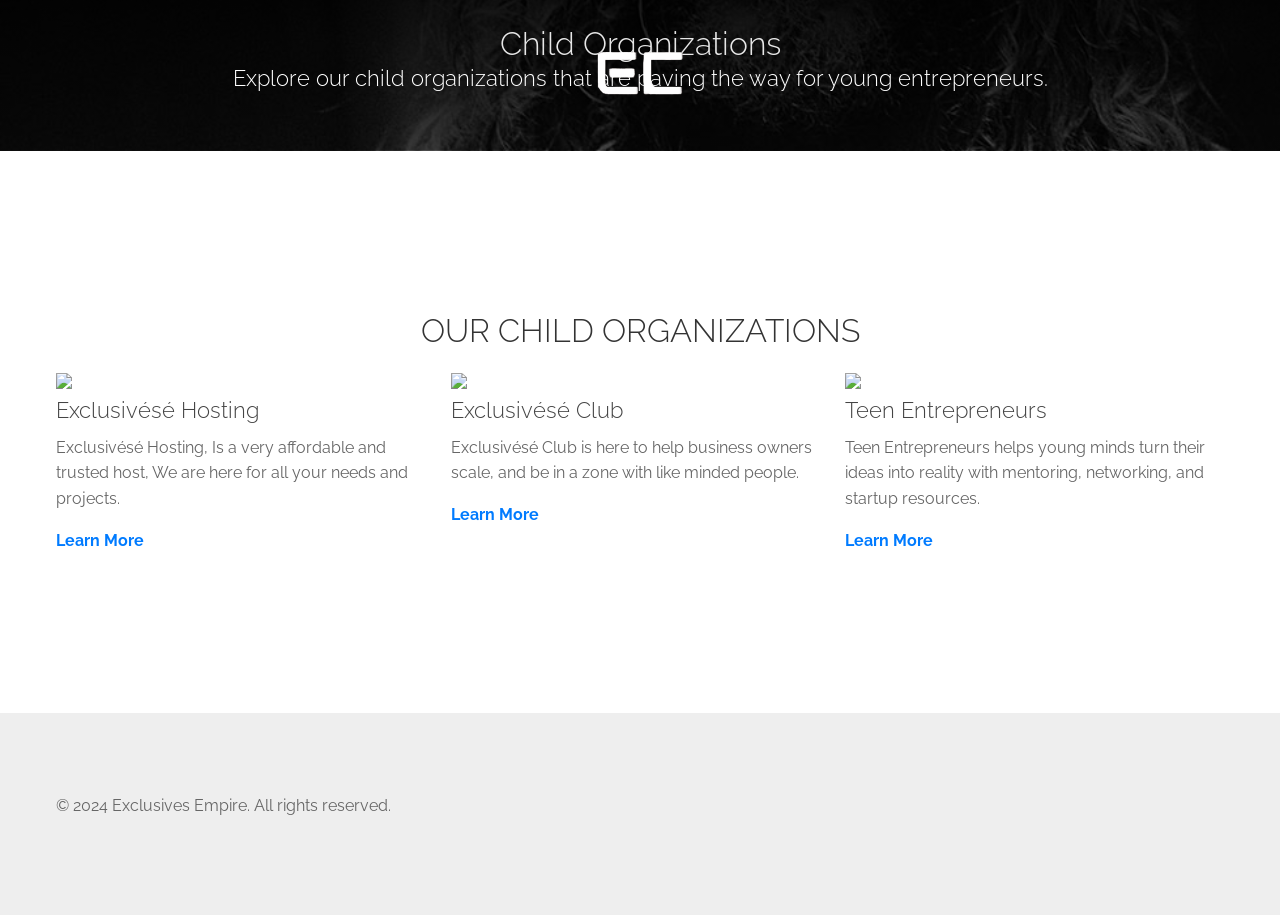
==== child-orgs.html @ 93f471e4 "first commit" ====
<!DOCTYPE html>
<html lang="de-DE" prefix="og: http://ogp.me/ns#">
<head>
    <meta charset="UTF-8">
    <title>Exclusives Empire - Child Organizations</title>
    <link rel="icon" type="image/png" sizes="32x32" href="img/favicon.png">
    <link rel="stylesheet" type="text/css" href="css/normalize.min.css" media="all" />
    <link href="https://fonts.googleapis.com/css?family=Raleway&display=swap" rel="stylesheet">
    <link rel="stylesheet" type="text/css" href="css/flexboxgrid.css" media="all" />
    <link rel="stylesheet" type="text/css" href="css/theme.css" media="all" />
    <meta name="viewport" content="width=device-width, initial-scale=1.0" />
</head>
<body>
    <header class="fade-in">
        <div class="navigation-bar flex middle-xs">
            <img src="img/eclogo.png" class="logo">
            <nav class="end-xs">
                <ul>
                    <li><a href="/index.html">Home</a></li>
                    <li><a href="/client-area.html">Membership</a></li>
                    <li><a href="/child-orgs.html">Child Organizations</a></li>
                    <li><a href="/news.html">News</a></li>

                </ul>
            </nav>
        </div>
        <div class="hero flex middle-xs" style="background-image: linear-gradient(rgba(0, 0, 0, 0.9), rgba(0, 0, 0, 0.7)), url('img/hero-image.jpg');">
            <div class="hero-text">
                <h1>Child Organizations</h1>
                <h4>Explore our child organizations that are paving the way for young entrepreneurs.</h4>
            </div>
        </div>
    </header>
    <div class="wrapper">
        <main>
            <section class="child-organizations" id="child-orgs">
                <div class="container">
                    <div class="row">
                        <div class="col-md center-xs">
                            <h2 class="section-title">Our Child Organizations</h2>
                        </div>
                    </div>
                    <div class="row margin-bottom-small">
                        <div class="col-md-4">
                            <div class="child-org-card">
                                <img src="img/org1-logo.png" class="child-org-logo">
                                <h3>Exclusivésé Hosting</h3>
                                <p>Exclusivésé Hosting, Is a very affordable and trusted host, We are here for all your needs and projects.</p>
                                <a href="https://discord.gg/BvMaRf2MmP" class="learn-more">Learn More</a>
                            </div>
                        </div>
                        <div class="col-md-4">
                            <div class="child-org-card">
                                <img src="img/org2-logo.png" class="child-org-logo">
                                <h3>Exclusivésé Club</h3>
                                <p>Exclusivésé Club is here to help business owners scale, and be in a zone with like minded people.</p>
                                <a href="org2.html" class="learn-more">Learn More</a>
                            </div>
                        </div>
                        <div class="col-md-4">
                            <div class="child-org-card">
                                <img src="img/org3-logo.png" class="child-org-logo">
                                <h3>Teen Entrepreneurs</h3>
                                <p>Teen Entrepreneurs helps young minds turn their ideas into reality with mentoring, networking, and startup resources.</p>
                                <a href="org3.html" class="learn-more">Learn More</a>
                            </div>
                        </div>
                    </div>

                    </div>
                </div>
            </section>
        </main>
    </div>
    <footer>
        <div class="container">
            <div class="row">
                <div class="col-md-6">
                    <p>&copy; 2024 Exclusives Empire. All rights reserved.</p>
                </div>
                <div class="col-md-6 end-xs">

            </div>
        </div>
    </footer>
</body>
</html>
---- css/flexboxgrid.css ----
.container-fluid,
.container {
  margin-right: auto;
  margin-left: auto;
}

.container-fluid {
  padding-right: 2rem;
  padding-left: 2rem;
}

.row {
  box-sizing: border-box;
  display: -webkit-box;
  display: -ms-flexbox;
  display: flex;
  -webkit-box-flex: 0;
  -ms-flex: 0 1 auto;
  flex: 0 1 auto;
  -webkit-box-orient: horizontal;
  -webkit-box-direction: normal;
  -ms-flex-direction: row;
  flex-direction: row;
  -ms-flex-wrap: wrap;
  flex-wrap: wrap;
  margin-right: -0.5rem;
  margin-left: -0.5rem;
}

.row.reverse {
  -webkit-box-orient: horizontal;
  -webkit-box-direction: reverse;
  -ms-flex-direction: row-reverse;
  flex-direction: row-reverse;
}

.col.reverse {
  -webkit-box-orient: vertical;
  -webkit-box-direction: reverse;
  -ms-flex-direction: column-reverse;
  flex-direction: column-reverse;
}

.col-xs,
.col-xs-1,
.col-xs-2,
.col-xs-3,
.col-xs-4,
.col-xs-5,
.col-xs-6,
.col-xs-7,
.col-xs-8,
.col-xs-9,
.col-xs-10,
.col-xs-11,
.col-xs-12,
.col-xs-offset-0,
.col-xs-offset-1,
.col-xs-offset-2,
.col-xs-offset-3,
.col-xs-offset-4,
.col-xs-offset-5,
.col-xs-offset-6,
.col-xs-offset-7,
.col-xs-offset-8,
.col-xs-offset-9,
.col-xs-offset-10,
.col-xs-offset-11,
.col-xs-offset-12 {
  box-sizing: border-box;
  -webkit-box-flex: 0;
  -ms-flex: 0 0 auto;
  flex: 0 0 auto;
  padding-right: 0.5rem;
  padding-left: 0.5rem;
}

.col-xs {
  -webkit-box-flex: 1;
  -ms-flex-positive: 1;
  flex-grow: 1;
  -ms-flex-preferred-size: 0;
  flex-basis: 0;
  max-width: 100%;
}

.col-xs-1 {
  -ms-flex-preferred-size: 8.33333333%;
  flex-basis: 8.33333333%;
  max-width: 8.33333333%;
}

.col-xs-2 {
  -ms-flex-preferred-size: 16.66666667%;
  flex-basis: 16.66666667%;
  max-width: 16.66666667%;
}

.col-xs-3 {
  -ms-flex-preferred-size: 25%;
  flex-basis: 25%;
  max-width: 25%;
}

.col-xs-4 {
  -ms-flex-preferred-size: 33.33333333%;
  flex-basis: 33.33333333%;
  max-width: 33.33333333%;
}

.col-xs-5 {
  -ms-flex-preferred-size: 41.66666667%;
  flex-basis: 41.66666667%;
  max-width: 41.66666667%;
}

.col-xs-6 {
  -ms-flex-preferred-size: 50%;
  flex-basis: 50%;
  max-width: 50%;
}

.col-xs-7 {
  -ms-flex-preferred-size: 58.33333333%;
  flex-basis: 58.33333333%;
  max-width: 58.33333333%;
}

.col-xs-8 {
  -ms-flex-preferred-size: 66.66666667%;
  flex-basis: 66.66666667%;
  max-width: 66.66666667%;
}

.col-xs-9 {
  -ms-flex-preferred-size: 75%;
  flex-basis: 75%;
  max-width: 75%;
}

.col-xs-10 {
  -ms-flex-preferred-size: 83.33333333%;
  flex-basis: 83.33333333%;
  max-width: 83.33333333%;
}

.col-xs-11 {
  -ms-flex-preferred-size: 91.66666667%;
  flex-basis: 91.66666667%;
  max-width: 91.66666667%;
}

.col-xs-12 {
  -ms-flex-preferred-size: 100%;
  flex-basis: 100%;
  max-width: 100%;
}

.col-xs-offset-0 {
  margin-left: 0;
}

.col-xs-offset-1 {
  margin-left: 8.33333333%;
}

.col-xs-offset-2 {
  margin-left: 16.66666667%;
}

.col-xs-offset-3 {
  margin-left: 25%;
}

.col-xs-offset-4 {
  margin-left: 33.33333333%;
}

.col-xs-offset-5 {
  margin-left: 41.66666667%;
}

.col-xs-offset-6 {
  margin-left: 50%;
}

.col-xs-offset-7 {
  margin-left: 58.33333333%;
}

.col-xs-offset-8 {
  margin-left: 66.66666667%;
}

.col-xs-offset-9 {
  margin-left: 75%;
}

.col-xs-offset-10 {
  margin-left: 83.33333333%;
}

.col-xs-offset-11 {
  margin-left: 91.66666667%;
}

.start-xs {
  -webkit-box-pack: start;
  -ms-flex-pack: start;
  justify-content: flex-start;
  text-align: start;
}

.center-xs {
  -webkit-box-pack: center;
  -ms-flex-pack: center;
  justify-content: center;
  text-align: center;
}

.end-xs {
  -webkit-box-pack: end;
  -ms-flex-pack: end;
  justify-content: flex-end;
  text-align: end;
}

.top-xs {
  -webkit-box-align: start;
  -ms-flex-align: start;
  align-items: flex-start;
}

.middle-xs {
  -webkit-box-align: center;
  -ms-flex-align: center;
  align-items: center;
}

.bottom-xs {
  -webkit-box-align: end;
  -ms-flex-align: end;
  align-items: flex-end;
}

.around-xs {
  -ms-flex-pack: distribute;
  justify-content: space-around;
}

.between-xs {
  -webkit-box-pack: justify;
  -ms-flex-pack: justify;
  justify-content: space-between;
}

.first-xs {
  -webkit-box-ordinal-group: 0;
  -ms-flex-order: -1;
  order: -1;
}

.last-xs {
  -webkit-box-ordinal-group: 2;
  -ms-flex-order: 1;
  order: 1;
}

@media only screen and (min-width: 48em) {
  .container {
    width: 49rem;
  }

  .col-sm,
  .col-sm-1,
  .col-sm-2,
  .col-sm-3,
  .col-sm-4,
  .col-sm-5,
  .col-sm-6,
  .col-sm-7,
  .col-sm-8,
  .col-sm-9,
  .col-sm-10,
  .col-sm-11,
  .col-sm-12,
  .col-sm-offset-0,
  .col-sm-offset-1,
  .col-sm-offset-2,
  .col-sm-offset-3,
  .col-sm-offset-4,
  .col-sm-offset-5,
  .col-sm-offset-6,
  .col-sm-offset-7,
  .col-sm-offset-8,
  .col-sm-offset-9,
  .col-sm-offset-10,
  .col-sm-offset-11,
  .col-sm-offset-12 {
    box-sizing: border-box;
    -webkit-box-flex: 0;
    -ms-flex: 0 0 auto;
    flex: 0 0 auto;
    padding-right: 0.5rem;
    padding-left: 0.5rem;
  }

  .col-sm {
    -webkit-box-flex: 1;
    -ms-flex-positive: 1;
    flex-grow: 1;
    -ms-flex-preferred-size: 0;
    flex-basis: 0;
    max-width: 100%;
  }

  .col-sm-1 {
    -ms-flex-preferred-size: 8.33333333%;
    flex-basis: 8.33333333%;
    max-width: 8.33333333%;
  }

  .col-sm-2 {
    -ms-flex-preferred-size: 16.66666667%;
    flex-basis: 16.66666667%;
    max-width: 16.66666667%;
  }

  .col-sm-3 {
    -ms-flex-preferred-size: 25%;
    flex-basis: 25%;
    max-width: 25%;
  }

  .col-sm-4 {
    -ms-flex-preferred-size: 33.33333333%;
    flex-basis: 33.33333333%;
    max-width: 33.33333333%;
  }

  .col-sm-5 {
    -ms-flex-preferred-size: 41.66666667%;
    flex-basis: 41.66666667%;
    max-width: 41.66666667%;
  }

  .col-sm-6 {
    -ms-flex-preferred-size: 50%;
    flex-basis: 50%;
    max-width: 50%;
  }

  .col-sm-7 {
    -ms-flex-preferred-size: 58.33333333%;
    flex-basis: 58.33333333%;
    max-width: 58.33333333%;
  }

  .col-sm-8 {
    -ms-flex-preferred-size: 66.66666667%;
    flex-basis: 66.66666667%;
    max-width: 66.66666667%;
  }

  .col-sm-9 {
    -ms-flex-preferred-size: 75%;
    flex-basis: 75%;
    max-width: 75%;
  }

  .col-sm-10 {
    -ms-flex-preferred-size: 83.33333333%;
    flex-basis: 83.33333333%;
    max-width: 83.33333333%;
  }

  .col-sm-11 {
    -ms-flex-preferred-size: 91.66666667%;
    flex-basis: 91.66666667%;
    max-width: 91.66666667%;
  }

  .col-sm-12 {
    -ms-flex-preferred-size: 100%;
    flex-basis: 100%;
    max-width: 100%;
  }

  .col-sm-offset-0 {
    margin-left: 0;
  }

  .col-sm-offset-1 {
    margin-left: 8.33333333%;
  }

  .col-sm-offset-2 {
    margin-left: 16.66666667%;
  }

  .col-sm-offset-3 {
    margin-left: 25%;
  }

  .col-sm-offset-4 {
    margin-left: 33.33333333%;
  }

  .col-sm-offset-5 {
    margin-left: 41.66666667%;
  }

  .col-sm-offset-6 {
    margin-left: 50%;
  }

  .col-sm-offset-7 {
    margin-left: 58.33333333%;
  }

  .col-sm-offset-8 {
    margin-left: 66.66666667%;
  }

  .col-sm-offset-9 {
    margin-left: 75%;
  }

  .col-sm-offset-10 {
    margin-left: 83.33333333%;
  }

  .col-sm-offset-11 {
    margin-left: 91.66666667%;
  }

  .start-sm {
    -webkit-box-pack: start;
    -ms-flex-pack: start;
    justify-content: flex-start;
    text-align: start;
  }

  .center-sm {
    -webkit-box-pack: center;
    -ms-flex-pack: center;
    justify-content: center;
    text-align: center;
  }

  .end-sm {
    -webkit-box-pack: end;
    -ms-flex-pack: end;
    justify-content: flex-end;
    text-align: end;
  }

  .top-sm {
    -webkit-box-align: start;
    -ms-flex-align: start;
    align-items: flex-start;
  }

  .middle-sm {
    -webkit-box-align: center;
    -ms-flex-align: center;
    align-items: center;
  }

  .bottom-sm {
    -webkit-box-align: end;
    -ms-flex-align: end;
    align-items: flex-end;
  }

  .around-sm {
    -ms-flex-pack: distribute;
    justify-content: space-around;
  }

  .between-sm {
    -webkit-box-pack: justify;
    -ms-flex-pack: justify;
    justify-content: space-between;
  }

  .first-sm {
    -webkit-box-ordinal-group: 0;
    -ms-flex-order: -1;
    order: -1;
  }

  .last-sm {
    -webkit-box-ordinal-group: 2;
    -ms-flex-order: 1;
    order: 1;
  }
}

@media only screen and (min-width: 64em) {
  .container {
    width: 65rem;
  }

  .col-md,
  .col-md-1,
  .col-md-2,
  .col-md-3,
  .col-md-4,
  .col-md-5,
  .col-md-6,
  .col-md-7,
  .col-md-8,
  .col-md-9,
  .col-md-10,
  .col-md-11,
  .col-md-12,
  .col-md-offset-0,
  .col-md-offset-1,
  .col-md-offset-2,
  .col-md-offset-3,
  .col-md-offset-4,
  .col-md-offset-5,
  .col-md-offset-6,
  .col-md-offset-7,
  .col-md-offset-8,
  .col-md-offset-9,
  .col-md-offset-10,
  .col-md-offset-11,
  .col-md-offset-12 {
    box-sizing: border-box;
    -webkit-box-flex: 0;
    -ms-flex: 0 0 auto;
    flex: 0 0 auto;
    padding-right: 0.5rem;
    padding-left: 0.5rem;
  }

  .col-md {
    -webkit-box-flex: 1;
    -ms-flex-positive: 1;
    flex-grow: 1;
    -ms-flex-preferred-size: 0;
    flex-basis: 0;
    max-width: 100%;
  }

  .col-md-1 {
    -ms-flex-preferred-size: 8.33333333%;
    flex-basis: 8.33333333%;
    max-width: 8.33333333%;
  }

  .col-md-2 {
    -ms-flex-preferred-size: 16.66666667%;
    flex-basis: 16.66666667%;
    max-width: 16.66666667%;
  }

  .col-md-3 {
    -ms-flex-preferred-size: 25%;
    flex-basis: 25%;
    max-width: 25%;
  }

  .col-md-4 {
    -ms-flex-preferred-size: 33.33333333%;
    flex-basis: 33.33333333%;
    max-width: 33.33333333%;
  }

  .col-md-5 {
    -ms-flex-preferred-size: 41.66666667%;
    flex-basis: 41.66666667%;
    max-width: 41.66666667%;
  }

  .col-md-6 {
    -ms-flex-preferred-size: 50%;
    flex-basis: 50%;
    max-width: 50%;
  }

  .col-md-7 {
    -ms-flex-preferred-size: 58.33333333%;
    flex-basis: 58.33333333%;
    max-width: 58.33333333%;
  }

  .col-md-8 {
    -ms-flex-preferred-size: 66.66666667%;
    flex-basis: 66.66666667%;
    max-width: 66.66666667%;
  }

  .col-md-9 {
    -ms-flex-preferred-size: 75%;
    flex-basis: 75%;
    max-width: 75%;
  }

  .col-md-10 {
    -ms-flex-preferred-size: 83.33333333%;
    flex-basis: 83.33333333%;
    max-width: 83.33333333%;
  }

  .col-md-11 {
    -ms-flex-preferred-size: 91.66666667%;
    flex-basis: 91.66666667%;
    max-width: 91.66666667%;
  }

  .col-md-12 {
    -ms-flex-preferred-size: 100%;
    flex-basis: 100%;
    max-width: 100%;
  }

  .col-md-offset-0 {
    margin-left: 0;
  }

  .col-md-offset-1 {
    margin-left: 8.33333333%;
  }

  .col-md-offset-2 {
    margin-left: 16.66666667%;
  }

  .col-md-offset-3 {
    margin-left: 25%;
  }

  .col-md-offset-4 {
    margin-left: 33.33333333%;
  }

  .col-md-offset-5 {
    margin-left: 41.66666667%;
  }

  .col-md-offset-6 {
    margin-left: 50%;
  }

  .col-md-offset-7 {
    margin-left: 58.33333333%;
  }

  .col-md-offset-8 {
    margin-left: 66.66666667%;
  }

  .col-md-offset-9 {
    margin-left: 75%;
  }

  .col-md-offset-10 {
    margin-left: 83.33333333%;
  }

  .col-md-offset-11 {
    margin-left: 91.66666667%;
  }

  .start-md {
    -webkit-box-pack: start;
    -ms-flex-pack: start;
    justify-content: flex-start;
    text-align: start;
  }

  .center-md {
    -webkit-box-pack: center;
    -ms-flex-pack: center;
    justify-content: center;
    text-align: center;
  }

  .end-md {
    -webkit-box-pack: end;
    -ms-flex-pack: end;
    justify-content: flex-end;
    text-align: end;
  }

  .top-md {
    -webkit-box-align: start;
    -ms-flex-align: start;
    align-items: flex-start;
  }

  .middle-md {
    -webkit-box-align: center;
    -ms-flex-align: center;
    align-items: center;
  }

  .bottom-md {
    -webkit-box-align: end;
    -ms-flex-align: end;
    align-items: flex-end;
  }

  .around-md {
    -ms-flex-pack: distribute;
    justify-content: space-around;
  }

  .between-md {
    -webkit-box-pack: justify;
    -ms-flex-pack: justify;
    justify-content: space-between;
  }

  .first-md {
    -webkit-box-ordinal-group: 0;
    -ms-flex-order: -1;
    order: -1;
  }

  .last-md {
    -webkit-box-ordinal-group: 2;
    -ms-flex-order: 1;
    order: 1;
  }
}

@media only screen and (min-width: 75em) {
  .container {
    width: 76rem;
  }

  .col-lg,
  .col-lg-1,
  .col-lg-2,
  .col-lg-3,
  .col-lg-4,
  .col-lg-5,
  .col-lg-6,
  .col-lg-7,
  .col-lg-8,
  .col-lg-9,
  .col-lg-10,
  .col-lg-11,
  .col-lg-12,
  .col-lg-offset-0,
  .col-lg-offset-1,
  .col-lg-offset-2,
  .col-lg-offset-3,
  .col-lg-offset-4,
  .col-lg-offset-5,
  .col-lg-offset-6,
  .col-lg-offset-7,
  .col-lg-offset-8,
  .col-lg-offset-9,
  .col-lg-offset-10,
  .col-lg-offset-11,
  .col-lg-offset-12 {
    box-sizing: border-box;
    -webkit-box-flex: 0;
    -ms-flex: 0 0 auto;
    flex: 0 0 auto;
    padding-right: 0.5rem;
    padding-left: 0.5rem;
  }

  .col-lg {
    -webkit-box-flex: 1;
    -ms-flex-positive: 1;
    flex-grow: 1;
    -ms-flex-preferred-size: 0;
    flex-basis: 0;
    max-width: 100%;
  }

  .col-lg-1 {
    -ms-flex-preferred-size: 8.33333333%;
    flex-basis: 8.33333333%;
    max-width: 8.33333333%;
  }

  .col-lg-2 {
    -ms-flex-preferred-size: 16.66666667%;
    flex-basis: 16.66666667%;
    max-width: 16.66666667%;
  }

  .col-lg-3 {
    -ms-flex-preferred-size: 25%;
    flex-basis: 25%;
    max-width: 25%;
  }

  .col-lg-4 {
    -ms-flex-preferred-size: 33.33333333%;
    flex-basis: 33.33333333%;
    max-width: 33.33333333%;
  }

  .col-lg-5 {
    -ms-flex-preferred-size: 41.66666667%;
    flex-basis: 41.66666667%;
    max-width: 41.66666667%;
  }

  .col-lg-6 {
    -ms-flex-preferred-size: 50%;
    flex-basis: 50%;
    max-width: 50%;
  }

  .col-lg-7 {
    -ms-flex-preferred-size: 58.33333333%;
    flex-basis: 58.33333333%;
    max-width: 58.33333333%;
  }

  .col-lg-8 {
    -ms-flex-preferred-size: 66.66666667%;
    flex-basis: 66.66666667%;
    max-width: 66.66666667%;
  }

  .col-lg-9 {
    -ms-flex-preferred-size: 75%;
    flex-basis: 75%;
    max-width: 75%;
  }

  .col-lg-10 {
    -ms-flex-preferred-size: 83.33333333%;
    flex-basis: 83.33333333%;
    max-width: 83.33333333%;
  }

  .col-lg-11 {
    -ms-flex-preferred-size: 91.66666667%;
    flex-basis: 91.66666667%;
    max-width: 91.66666667%;
  }

  .col-lg-12 {
    -ms-flex-preferred-size: 100%;
    flex-basis: 100%;
    max-width: 100%;
  }

  .col-lg-offset-0 {
    margin-left: 0;
  }

  .col-lg-offset-1 {
    margin-left: 8.33333333%;
  }

  .col-lg-offset-2 {
    margin-left: 16.66666667%;
  }

  .col-lg-offset-3 {
    margin-left: 25%;
  }

  .col-lg-offset-4 {
    margin-left: 33.33333333%;
  }

  .col-lg-offset-5 {
    margin-left: 41.66666667%;
  }

  .col-lg-offset-6 {
    margin-left: 50%;
  }

  .col-lg-offset-7 {
    margin-left: 58.33333333%;
  }

  .col-lg-offset-8 {
    margin-left: 66.66666667%;
  }

  .col-lg-offset-9 {
    margin-left: 75%;
  }

  .col-lg-offset-10 {
    margin-left: 83.33333333%;
  }

  .col-lg-offset-11 {
    margin-left: 91.66666667%;
  }

  .start-lg {
    -webkit-box-pack: start;
    -ms-flex-pack: start;
    justify-content: flex-start;
    text-align: start;
  }

  .center-lg {
    -webkit-box-pack: center;
    -ms-flex-pack: center;
    justify-content: center;
    text-align: center;
  }

  .end-lg {
    -webkit-box-pack: end;
    -ms-flex-pack: end;
    justify-content: flex-end;
    text-align: end;
  }

  .top-lg {
    -webkit-box-align: start;
    -ms-flex-align: start;
    align-items: flex-start;
  }

  .middle-lg {
    -webkit-box-align: center;
    -ms-flex-align: center;
    align-items: center;
  }

  .bottom-lg {
    -webkit-box-align: end;
    -ms-flex-align: end;
    align-items: flex-end;
  }

  .around-lg {
    -ms-flex-pack: distribute;
    justify-content: space-around;
  }

  .between-lg {
    -webkit-box-pack: justify;
    -ms-flex-pack: justify;
    justify-content: space-between;
  }

  .first-lg {
    -webkit-box-ordinal-group: 0;
    -ms-flex-order: -1;
    order: -1;
  }

  .last-lg {
    -webkit-box-ordinal-group: 2;
    -ms-flex-order: 1;
    order: 1;
  }
}
---- css/theme.css ----
html {
	-webkit-box-sizing: border-box;
	-moz-box-sizing: border-box;
	box-sizing: border-box;
	scroll-behavior: smooth;
}

*,
*::before,
*::after {
	-webkit-box-sizing: inherit;
	-moz-box-sizing: inherit;
	box-sizing: inherit;
}

body {
	font-size: 1.0em; /* currently ems cause chrome bug misinterpreting rems on body element */
	line-height: 1.6;
	font-weight: 400;
	font-family: "Raleway", "HelveticaNeue", "Helvetica Neue", Helvetica, Arial, sans-serif;
	color: #222; 
}

/* Typography
–––––––––––––––––––––––––––––––––––––––––––––––––– */
h1, h2, h3, h4, h5, h6 {
	margin-top: 0;
	margin-bottom: 2rem;
	font-weight: 300; 
}
h1 { font-size: 2.0rem; line-height: 1.2; }
h2 { font-size: 1.8rem; line-height: 1.25;}
h3 { font-size: 1.6rem; line-height: 1.3;}
h4 { font-size: 1.4rem; line-height: 1.35;}
h5 { font-size: 1.2rem; line-height: 1.5;}
h6 { font-size: 1.0rem; line-height: 1.6;}


p {
	margin-top: 0; 
}


/* Links
–––––––––––––––––––––––––––––––––––––––––––––––––– */
a {
	color: #1EAEDB; 
}
a:hover {
	color: #0FA0CE; 
}

img {
	width: 100%;
	height: auto;
}

section {
	margin: 10rem auto;
}

button {
	background-color: #000;
	border: none;
	border-radius: 3px;
	color: #fff;
	height: auto;
	padding: 8px 37px;
	font-weight: 400;
	text-transform: uppercase;
	text-decoration: none;
	text-align: center;
	vertical-align: middle;
	transition: all 0.5s ease;
	cursor: pointer;
	font-size: 0.8rem;
}


button:hover, button:focus {
	background-color: #fff;
	color: #000;
}

button.light {
	background-color: #fff;
	color: #000;
}

button.light:hover, button.light:focus {
	background-color: #000;
	color: #fff;
}

.margin-bottom {
	margin-bottom: 5rem;
}

.margin-bottom-small {
	margin-bottom: 1rem;
}

.padding-small {
	padding: 1rem;
}

hr {
	border: 0;
	border-top: 1px solid #eee;
}

.section-title {
	margin-bottom: 70px;
	text-transform: uppercase;
}


.flex {display: flex;}


.navigation-bar {
	position: absolute;
	z-index: 999;
	width: 100%;

}

.navigation-bar .logo{
	max-width: 180px;
	display: inline-block;
	padding: 1rem;
}

.navigation-bar nav{
	display: inline-block;
	width: 100%;
}


.navigation-bar nav ul li{
	display: inline-block;
}

.navigation-bar nav a{
	color: #fff;
	text-decoration: none;
	margin-right: 1rem;
}


.hero {
	background-position: center;
	background-repeat: no-repeat;
	background-size: cover;
	position: relative;
	background-color: #000;
	color: #fff;
	overflow: hidden;
}

.hero h1 {
	margin: 0;
	opacity: .9;
}


.hero-text {
	padding: 25px; 
	text-align: center;
	width: 100%;
}

.hero-text p {
	margin: 0;
	opacity: .7;
}

.highlight {
	font-style: italic;
}

.author {
	font-size: 0.8rem; 
}

.team .team-name {
	text-align: center;
}

.team .team-name .position{
	opacity: .7;
}

.team .team-icon {
	max-width: 16px;
}


/* Hover */

.hover-outer-box {
	position: relative;
	display: flex;
	align-content: stretch;
	align-items: stretch;
}

.hover-outer-box .hover-inner-box {
	background: rgba(0, 0, 0, 0.9);
	height: 100%;
	width: 100%;
	opacity: 0;
	top: 0;
	left: 0;
	position: absolute;
	padding: 0;
	transition: opacity .5s;
	color: #fff;
	display: flex;
	align-items: center;
}

.hover-outer-box:hover .hover-inner-box {
	opacity: .9;
	transition: opacity .5s;
}

.hover-outer-box .hover-inner-box .hover-content{
	text-align: center;
	width: 100%;
	padding: 1rem;
}


/* Serivces */

.services .icon-row {
	padding: 30px 0;
}

.services .icon {
	max-width: 64px;
}


/* cta */


.cta {
	background-color: #000;
	padding: 60px 0;
	color: #fff;
}


.cta .display {
	margin-top: -100px;
}

/* blurbs */

.blurbs .icon {
	max-width: 64px;
}

.blurbs h3 {
	margin-bottom: 1rem;
}


/* newsletter */

.newsletter{
	background-color: #eee;
	padding: 60px 0;
}

.newsletter h2 {
	font-size: 1.2rem;
	margin-bottom: 1rem;
	text-transform: uppercase;
}



.newsletter form{
	align-content: center;
}

.newsletter input {
	width: 150px;
	margin-right: 1rem;
	background-color: #fff;
}


/* contact */


.contact .col-md {
	padding: 1rem;
}

/* forms */

input, textarea {
	background-color: #eee;
	width: 100%;
	padding: 1rem;
	border: 0;
	border-radius: 3px;
	-webkit-box-sizing: border-box;
	-moz-box-sizing: border-box;
	box-sizing: border-box;
}

[type="button"], [type="reset"], [type="submit"] {
	-webkit-appearance: button;
	background-color: #000;
	color: #fff;
	cursor: pointer;
	transition-property: background;
	transition-duration: 0.5s;
	transition-timing-function: ease;

}

[type="button"]:hover, [type="reset"]:hover, [type="submit"]:hover {
	-webkit-appearance: button;
	background-color: #000;
	color: #fff;
	cursor: pointer;
	background-color: #fff;
	color: #000;
}

/* footer */

footer {
	background-color: #eee;
	padding: 5rem 0;
}


footer ul{
	padding: 0;
}

footer li {
	list-style: none;
}


footer li a{
	padding: 0;
	color: #000;
	text-decoration: none;
}


.secondary-footer {
	background-color: #e1e0e0;
	padding: 1rem;
	margin: 0 auto;
}

.secondary-footer p{
	margin: 0;
	font-size: 0.8rem;
}

.secondary-footer a{
	text-decoration:  none;
	color: #000;
}



/* Mediaqueries */

@media (max-width: 1280px) {
	.navigation-bar .logo{
		margin:  0 auto;
	}
	.navigation-bar nav{
		display: none;
	}

	.row {
		margin: 0 auto;
		padding-left: 1rem; 
		padding-right: 1rem; 
	}

	.cta .display {
		margin-top: 1rem;
	}
}


/* animation  */
@-webkit-keyframes fade-in {
	0% {
		opacity: 0;
	}
	100% {
		opacity: 1;
	}
}
@keyframes fade-in {
	0% {
		opacity: 0;
	}
	100% {
		opacity: 1;
	}
}


.fade-in {
	-webkit-animation: fade-in 1.2s cubic-bezier(0.390, 0.575, 0.565, 1.000) both;
	animation: fade-in 1.2s cubic-bezier(0.390, 0.575, 0.565, 1.000) both;
}

.partners {
	background-color: #f9f9f9;
	padding: 40px 0;
  }
  
  .section-title {
	font-size: 32px;
	margin-bottom: 20px;
	color: #333;
	text-align: center;
  }
  
  .partner-card {
	background-color: #ffffff;
	border-radius: 10px;
	padding: 20px;
	margin: 15px;
	box-shadow: 0px 4px 10px rgba(0, 0, 0, 0.1);
	text-align: center;
	transition: transform 0.3s ease, box-shadow 0.3s ease;
  }
  
  .partner-card:hover {
	transform: translateY(-10px);
	box-shadow: 0px 8px 20px rgba(0, 0, 0, 0.15);
  }
  
  .partner-logo {
	width: 100%;
	max-width: 150px;
	border-radius: 10px;
	margin-bottom: 15px;
  }
  
  h3 {
	font-size: 22px;
	color: #444;
	margin-bottom: 10px;
  }
  
  p {
	font-size: 16px;
	color: #666;
  }
  
  a {
	color: #007bff;
	text-decoration: none;
	font-weight: bold;
  }
  
  a:hover {
	text-decoration: underline;
  }
  
  .careers {
	background-color: #f3f3f3;
	padding: 40px 0;
  }
  
  .section-title {
	font-size: 32px;
	margin-bottom: 20px;
	color: #333;
	text-align: center;
  }
  
  .career-card {
	background-color: #ffffff;
	border-radius: 10px;
	padding: 20px;
	margin: 15px;
	box-shadow: 0px 4px 10px rgba(0, 0, 0, 0.1);
	text-align: center;
	transition: transform 0.3s ease, box-shadow 0.3s ease;
  }
  
  .career-card:hover {
	transform: translateY(-10px);
	box-shadow: 0px 8px 20px rgba(0, 0, 0, 0.15);
  }
  
  .career-logo {
	width: 100%;
	max-width: 150px;
	border-radius: 10px;
	margin-bottom: 15px;
  }
  
  h3 {
	font-size: 22px;
	color: #444;
	margin-bottom: 10px;
  }
  
  p {
	font-size: 16px;
	color: #666;
  }
  
  a {
	color: #007bff;
	text-decoration: none;
	font-weight: bold;
  }
  
  a:hover {
	text-decoration: underline;
  }
  

  .about-frames {
    display: flex;
    flex-wrap: wrap;
    justify-content: space-around;
}

.about-frame {
    position: relative;
    width: 45%;
    margin-bottom: 30px;
    overflow: hidden;
    border: 3px solid #333; /* Frame border */
    border-radius: 10px;
    transform: translateY(20px);
    opacity: 0;
    transition: transform 0.5s ease-in-out, box-shadow 0.5s ease-in-out, opacity 0.5s ease-in-out;
}

.about-frame.appear {
    transform: translateY(0);
    opacity: 1;
    box-shadow: 0 10px 20px rgba(0, 0, 0, 0.3);
}

.about-frame-content {
    padding: 20px;
    background-color: #fff;
}

/* Animation on scroll */
@keyframes fadeInUp {
    from {
        opacity: 0;
        transform: translateY(20px);
    }
    to {
        opacity: 1;
        transform: translateY(0);
    }
}

.about-frame.appear {
    animation: fadeInUp 0.8s forwards;
}

.news {
    background-color: #f9f9f9;
    padding: 40px 0;
}

.news-frame {
    margin-bottom: 30px;
    padding: 20px;
    background-color: #fff;
    border-radius: 10px;
    box-shadow: 0 4px 8px rgba(0, 0, 0, 0.1);
    transition: transform 0.3s ease-in-out, box-shadow 0.3s ease-in-out;
}

.news-frame:hover {
    transform: translateY(-5px);
    box-shadow: 0 8px 16px rgba(0, 0, 0, 0.2);
}

.news-frame-content h3 {
    margin-top: 0;
    color: #333;
    font-size: 1.5em;
}

.news-frame-content p {
    font-size: 1em;
    color: #666;
    line-height: 1.5;
}

.news-frame-content a {
    color: #007bff;
    text-decoration: none;
}

.news-frame-content a:hover {
    text-decoration: underline;
}

.card {
    border: 1px solid #e0e0e0;
    border-radius: 8px;
    box-shadow: 0 2px 4px rgba(0, 0, 0, 0.1);
    overflow: hidden;
    background-color: #fff;
    margin-bottom: 20px;
}

.card-img-top {
    width: 100%;
    height: auto;	
}

.card-body {
    padding: 15px;
}

.card-title {
    font-size: 1.25em;
    margin-bottom: 10px;
}

.card-text {
    font-size: 1em;
    margin-bottom: 15px;
}
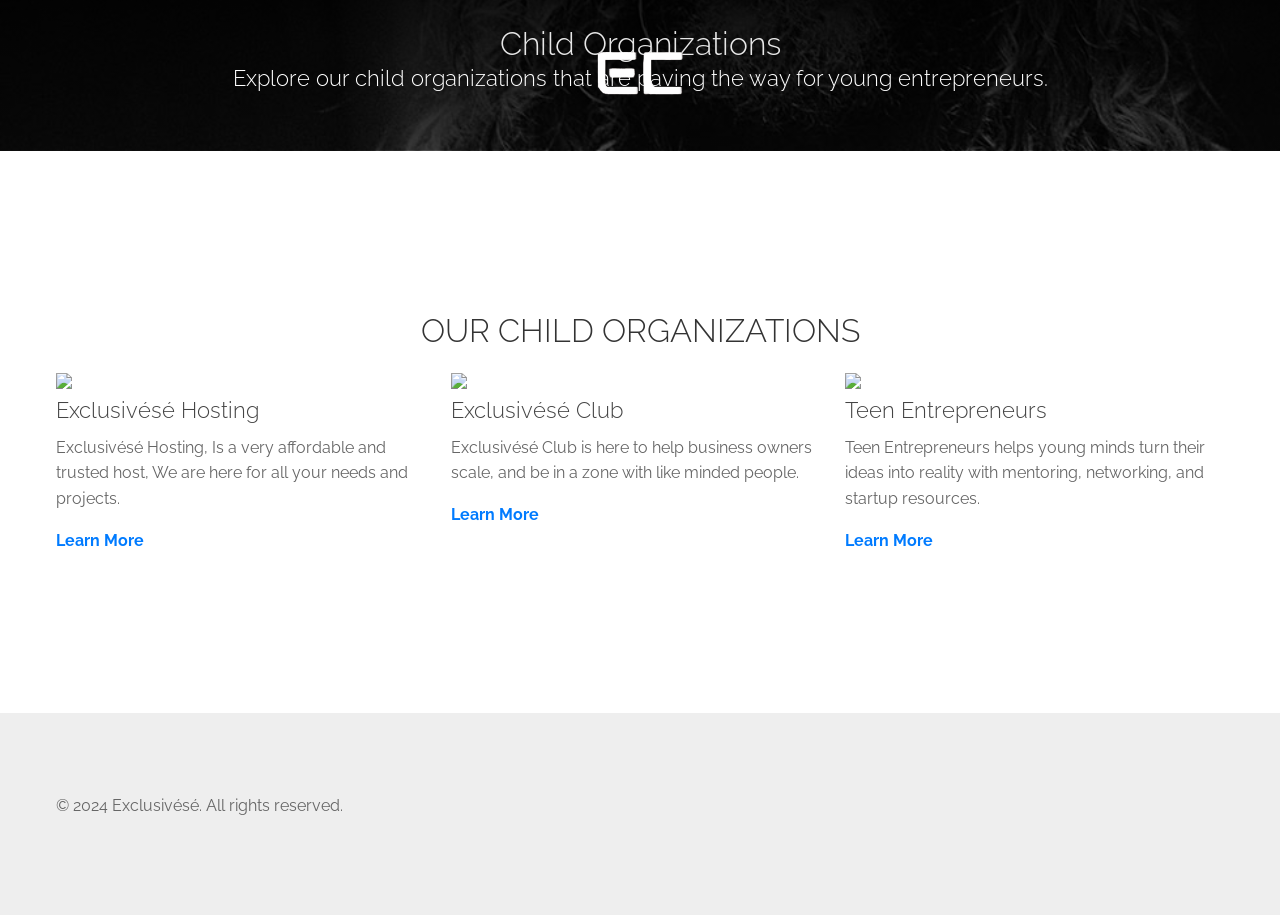
==== commit 26eb1b05: "Name Fixed" ====
--- a/child-orgs.html
+++ b/child-orgs.html
@@ -2,7 +2,7 @@
 <html lang="de-DE" prefix="og: http://ogp.me/ns#">
 <head>
     <meta charset="UTF-8">
-    <title>Exclusives Empire - Child Organizations</title>
+    <title>Exclusivésé - Child Organizations</title>
     <link rel="icon" type="image/png" sizes="32x32" href="img/favicon.png">
     <link rel="stylesheet" type="text/css" href="css/normalize.min.css" media="all" />
     <link href="https://fonts.googleapis.com/css?family=Raleway&display=swap" rel="stylesheet">
@@ -76,7 +76,7 @@
         <div class="container">
             <div class="row">
                 <div class="col-md-6">
-                    <p>&copy; 2024 Exclusives Empire. All rights reserved.</p>
+                    <p>&copy; 2024 Exclusivésé. All rights reserved.</p>
                 </div>
                 <div class="col-md-6 end-xs">
 
